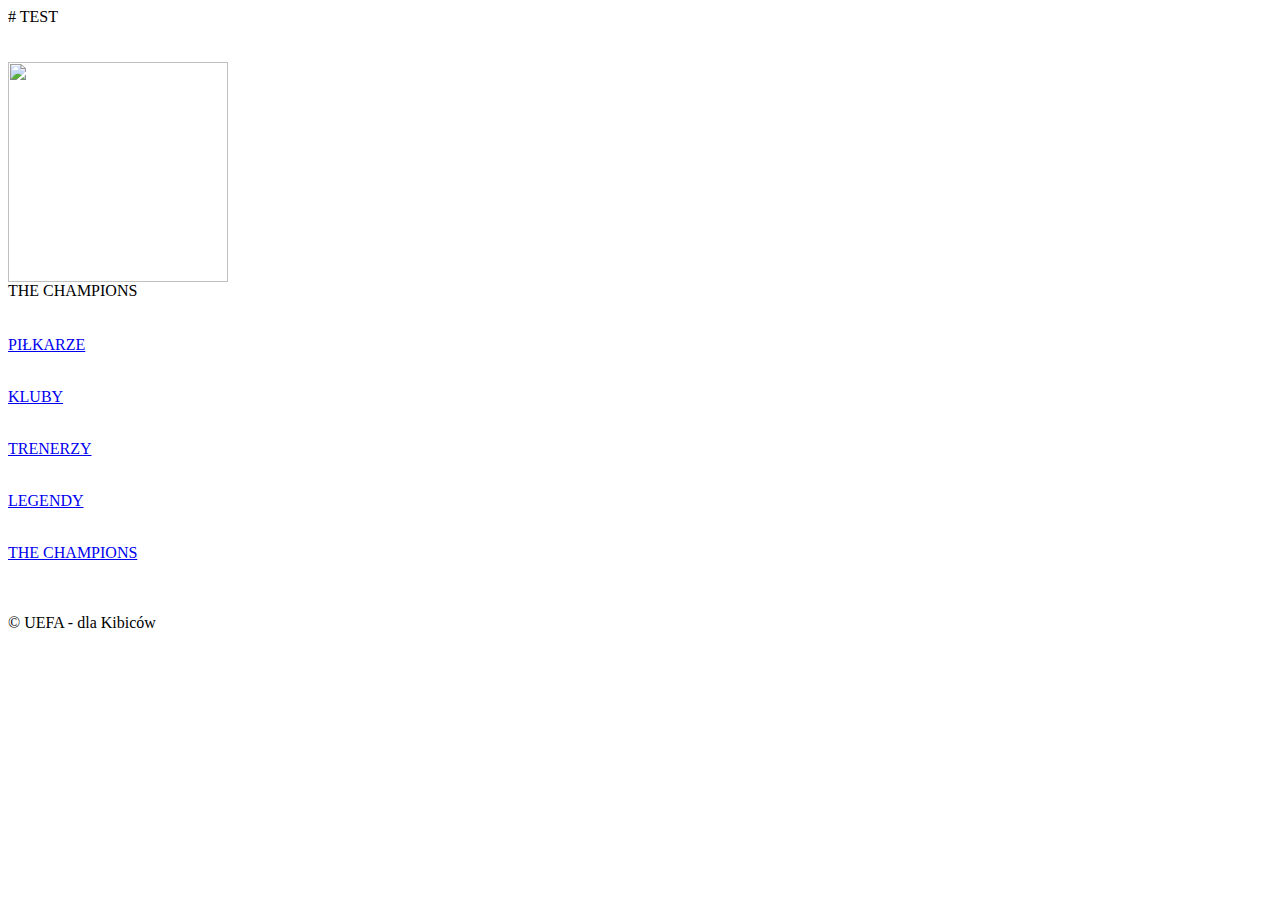
==== index.html @ a33c30f8 "Create index.html" ====
# TEST
<!DOCTYPE html>
<html lang="pl"><head>
	<meta charset="utf-8">
	<meta http-equiv="X-UA-Compatible" content="IE=edge,chrome=1">
	
	<title>THE CHAMPIONS</title>
	
	                          
	
	<link rel="stylesheet" href="style.css" type="text/css">
    <link rel="stylesheet" href="css/fontello.css" type="text/css">
	<link href="http://fonts.googleapis.com/css?family=Lato|Josefin+Sans&amp;subset=latin,latin-ext" rel="stylesheet" type="text/css">
	
	
		
<style type="text/css"></style>
</head>
<body>

	
	<div id="container">
	
		<div class="rectangle">
        <br> <br>
			<div id="logo">
			<img src="zd/paris.png" width="220" height="220" /> </div>
            <div id="podlogiem"> THE CHAMPIONS 
			<br> <br>
			<div style="clear: both;"></div>
		</div>
		    
		
		<div class="square">
		
		   
		   <div style="clear:both;"></div>
           <div class="tile4">
           <form action="PIŁKARZE.html" method="POST">
		   <a href="PIŁKARZE.html" class="tilelink"><br>
                         PIŁKARZE
                                </a>
            </form></div>
			
			
			<div style="clear:both;"></div>
           <div class="tile5">
           <form action="KLUBY.html" method="POST">
		   <a href="KLUBY.html" class="tilelink"><br>
                         KLUBY
                                </a>
            </form></div>
			
			
		   <div style="clear:both;"></div>
           <div class="tile6">
           <form action="TRENERZY.html" method="POST">
		   <a href="TRENERZY.html" class="tilelink"><br>
                         TRENERZY
                                </a>
            </form></div>
			
			
			
			<div style="clear:both;"></div>
           <div class="tile7">
           <form action="LEGENDY.html" method="POST">
		   <a href="LEGENDY.html" class="tilelink"><br>
                         LEGENDY
                                </a>
            </form></div>
			
			<div style="clear:both;"></div>
           <div class="tile8">
           <form action="PARIS.html" method="POST">
		   <a href="PARIS.html" class="tilelink"><br>
                         THE CHAMPIONS
                                </a>
            </form></div>
			
		</div>		
	</div>	
		
		
	
		<div style="clear: both;"></div>
		<br> <br>
		<div class="rectangle">© UEFA - dla Kibiców  <br>  <br>
                </div>
	

</body></html>
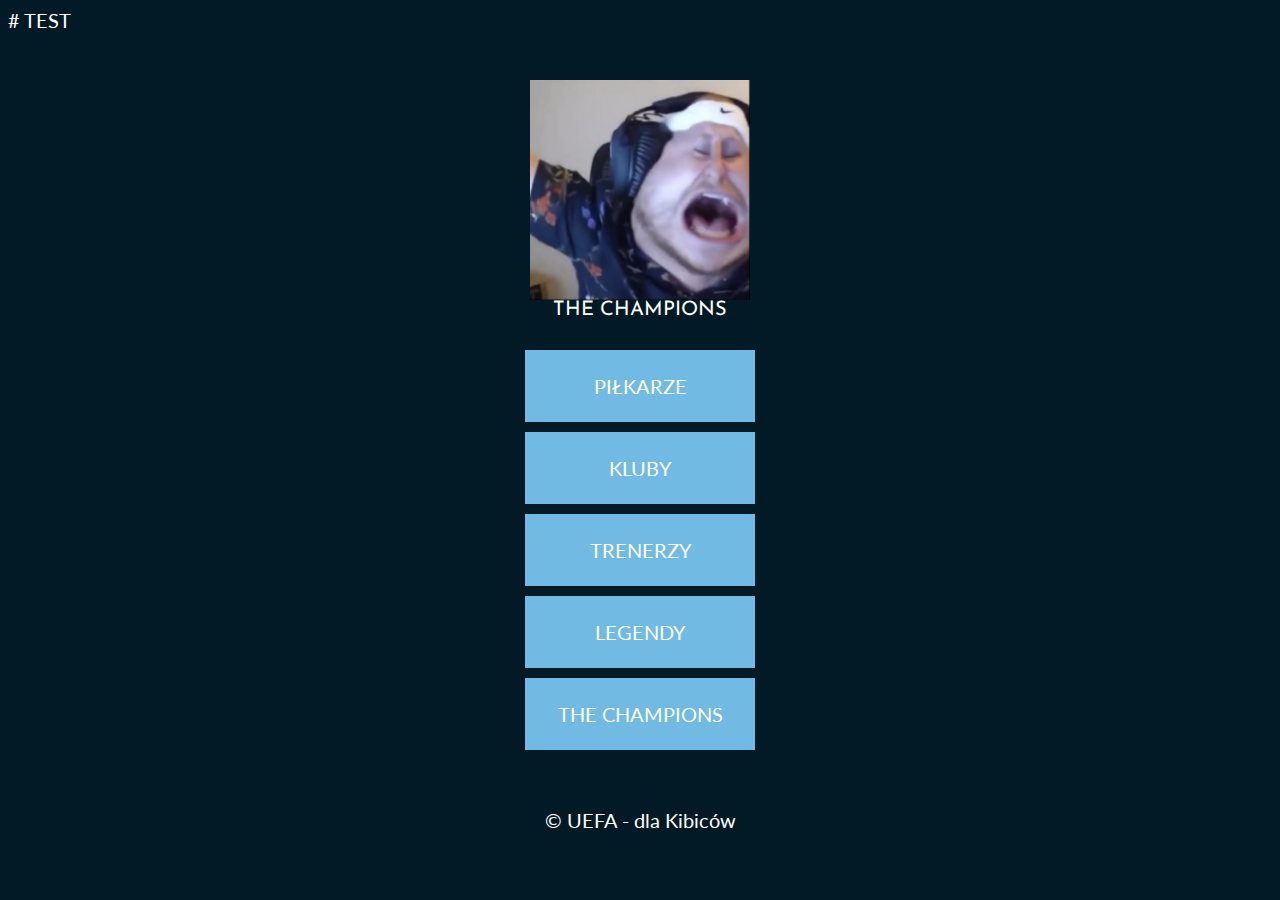
==== commit 4bba9285: "Update index.html" ====
--- a/index.html
+++ b/index.html
@@ -24,7 +24,7 @@
 		<div class="rectangle">
         <br> <br>
 			<div id="logo">
-			<img src="zd/paris.png" width="220" height="220" /> </div>
+			<img src="zd/paris.PNG" width="220" height="220" /> </div>
             <div id="podlogiem"> THE CHAMPIONS 
 			<br> <br>
 			<div style="clear: both;"></div>
--- a/style.css
+++ b/style.css
@@ -0,0 +1,175 @@
+body
+{
+	background-color: #021a25;
+	color: #ffffff;
+	font-family: 'Lato', sans-serif;
+	font-size: 20px;
+}
+
+#container
+{
+	width: 1000px;
+	margin-left: auto;
+	margin-right: auto;
+}
+
+.rectangle
+{
+	width: 900px;
+	
+	text-align: center;
+	margin-left: auto;
+	margin-right: auto;
+}
+
+.square
+{
+	width: 50%;
+	float: 900px;
+	margin-left: auto;
+	margin-right: auto;
+}
+
+#logo
+{
+	float: 700px;
+	font-family: 'Josefin Sans', sans-serif;
+	font-size: 100px;
+	width: 900px;
+	text-align: 700px;
+	margin-left: auto;
+	margin-right: auto;
+}
+
+#podlogiem
+{
+	float: 700px;
+	font-family: 'Josefin Sans', sans-serif;
+	font-size: 20px;
+	width: 900px;
+	text-align: 700px;
+	margin-left: auto;
+	margin-right: auto;
+}
+
+
+
+
+.tile1
+{
+	margin: 10px;
+	width: 230px;
+	height: 142px;
+	background-color: #3095d3;
+	float: left;
+	text-align: center;
+	margin-left: auto;
+	margin-right: auto;
+}
+
+
+
+
+
+
+.tile4
+{
+	margin: 10px;
+	width: 230px;
+	height: 72px;
+	background-color: #71bae4;
+	float: 900px;
+	text-align: center;
+	margin-left: auto;
+	margin-right: auto;
+	
+}
+
+.tile4:hover
+{
+	background-color: #71bae4;
+}
+
+.tile5
+{
+	margin: 10px;
+	width: 230px;
+	height: 72px;
+	background-color: #71bae4;
+	float: 900px;
+	text-align: center;
+	margin-left: auto;
+	margin-right: auto;
+}
+
+.tile5:hover
+{
+	background-color: #71bae4;
+}
+
+.tile6
+{
+	margin: 10px;
+	width: 230px;
+	height: 72px;
+	background-color: #71bae4;
+	float: 900px;
+	text-align: center;
+	margin-left: auto;
+	margin-right: auto;
+}
+
+.tile6:hover
+{
+	background-color: #71bae4;
+}
+
+.tile7
+{
+        margin: 10px;
+	width: 230px;
+	height: 72px;
+	background-color: #71bae4;
+	float: 900px;
+	text-align: center;
+	margin-left: auto;
+	margin-right: auto;
+}
+.tile7.hover
+{
+	background-color: #71bae4;
+
+}
+.tile8
+{
+        margin: 10px;
+	width: 230px;
+	height: 72px;
+	background-color: #71bae4;
+	float: 900px;
+	text-align: center;
+	margin-left: auto;
+	margin-right: auto;
+}
+.tile8.hover
+{
+	background-color: #71bae4;
+}
+
+
+
+a.tilelink
+{
+	color: #ffffff;
+	text-decoration: none;
+	display: block;
+	width: 230px;
+	height: 142px;
+}
+
+a.tilelinkhtml5
+{
+	color: #ffffff;
+	text-decoration: none;
+}
+
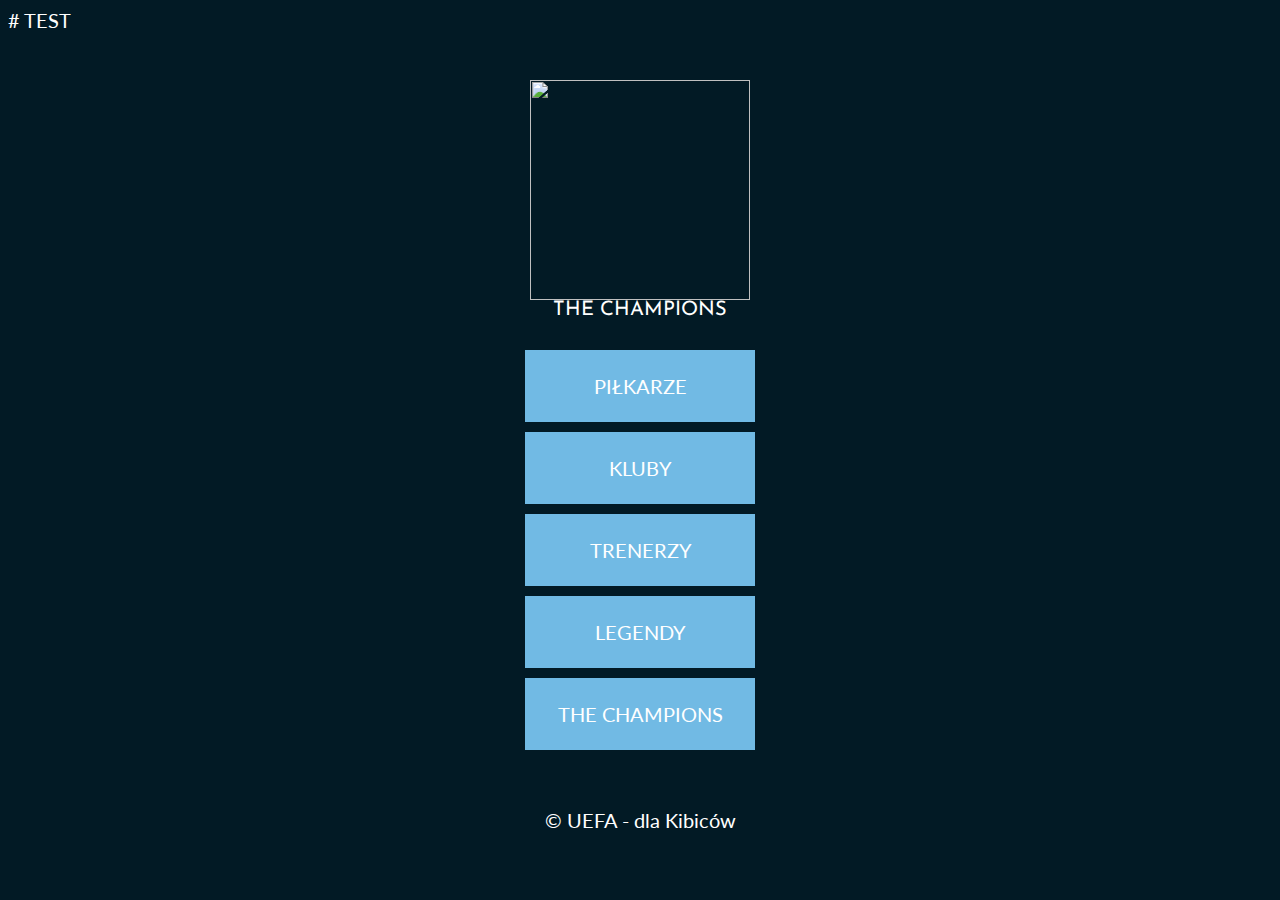
==== commit 96c20531: "Update index.html" ====
--- a/index.html
+++ b/index.html
@@ -24,7 +24,7 @@
 		<div class="rectangle">
         <br> <br>
 			<div id="logo">
-			<img src="zd/paris.PNG" width="220" height="220" /> </div>
+			<img src="zd/paris.png" width="220" height="220" /> </div>
             <div id="podlogiem"> THE CHAMPIONS 
 			<br> <br>
 			<div style="clear: both;"></div>
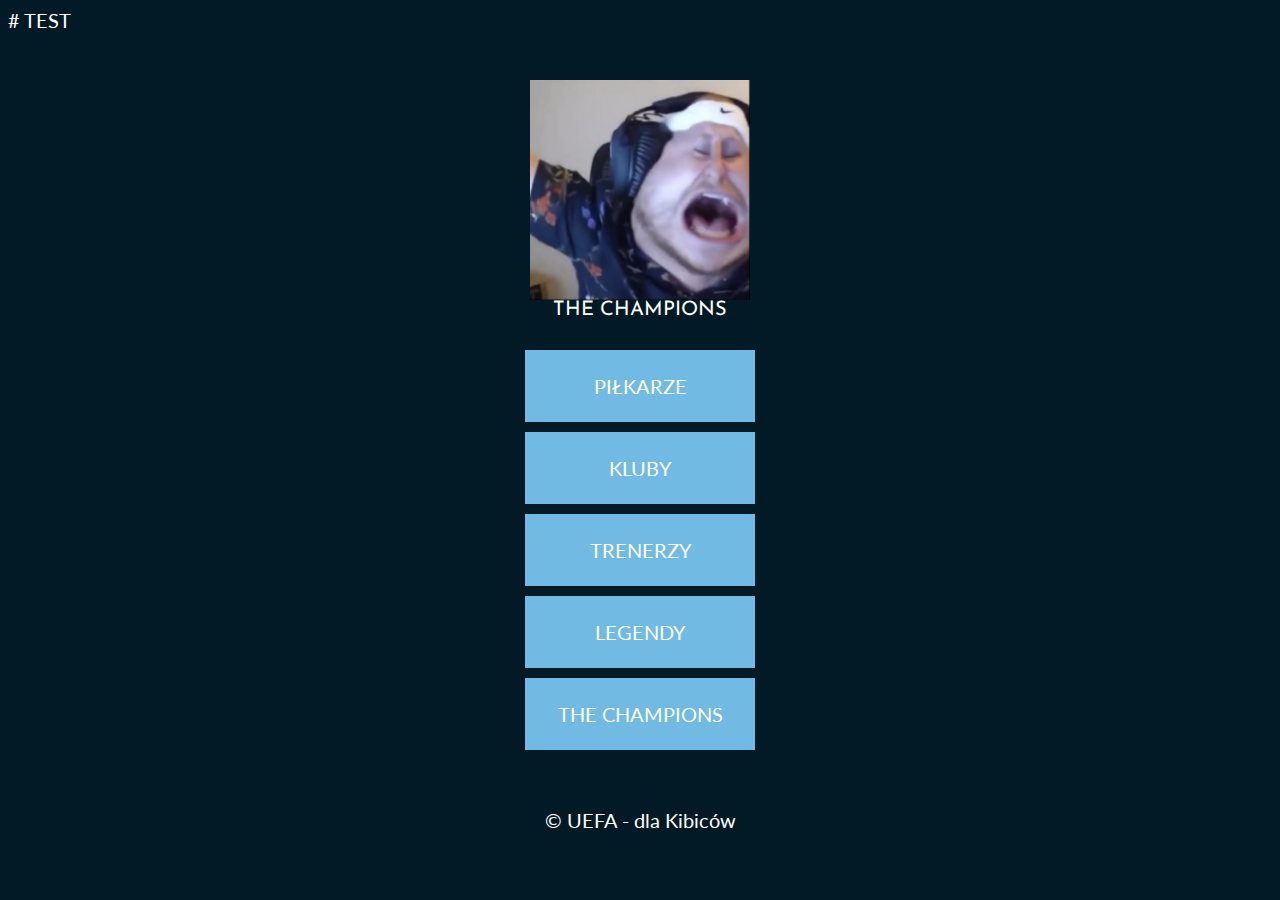
==== commit 27818c19: "Update index.html" ====
--- a/index.html
+++ b/index.html
@@ -24,7 +24,7 @@
 		<div class="rectangle">
         <br> <br>
 			<div id="logo">
-			<img src="zd/paris.png" width="220" height="220" /> </div>
+			<img src="zd/paris.PNG" width="220" height="220" /> </div>
             <div id="podlogiem"> THE CHAMPIONS 
 			<br> <br>
 			<div style="clear: both;"></div>
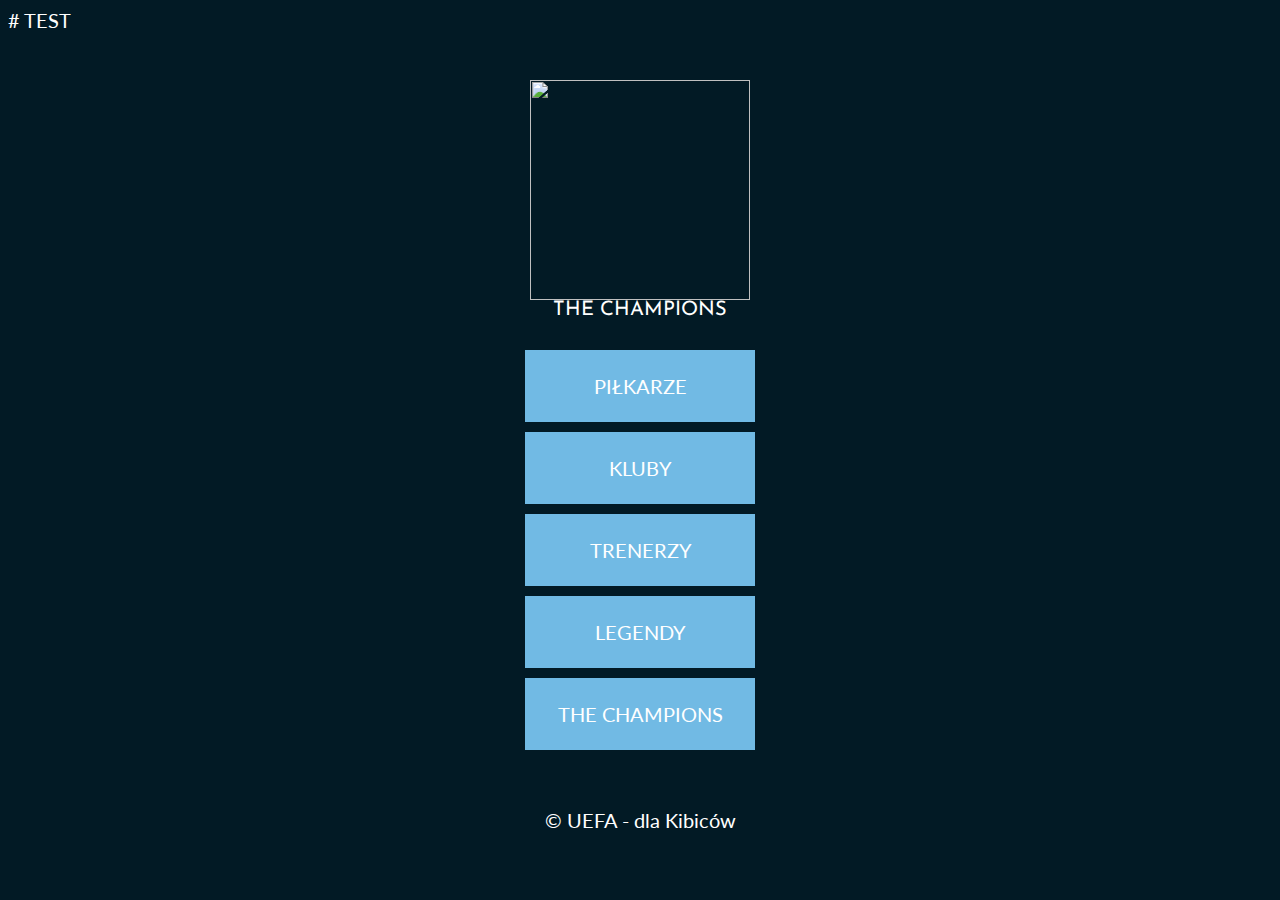
==== commit e19dd62e: "Update index.html" ====
--- a/index.html
+++ b/index.html
@@ -24,7 +24,7 @@
 		<div class="rectangle">
         <br> <br>
 			<div id="logo">
-			<img src="zd/paris.PNG" width="220" height="220" /> </div>
+			<img src="zd/paris.png" width="220" height="220" /> </div>
             <div id="podlogiem"> THE CHAMPIONS 
 			<br> <br>
 			<div style="clear: both;"></div>
